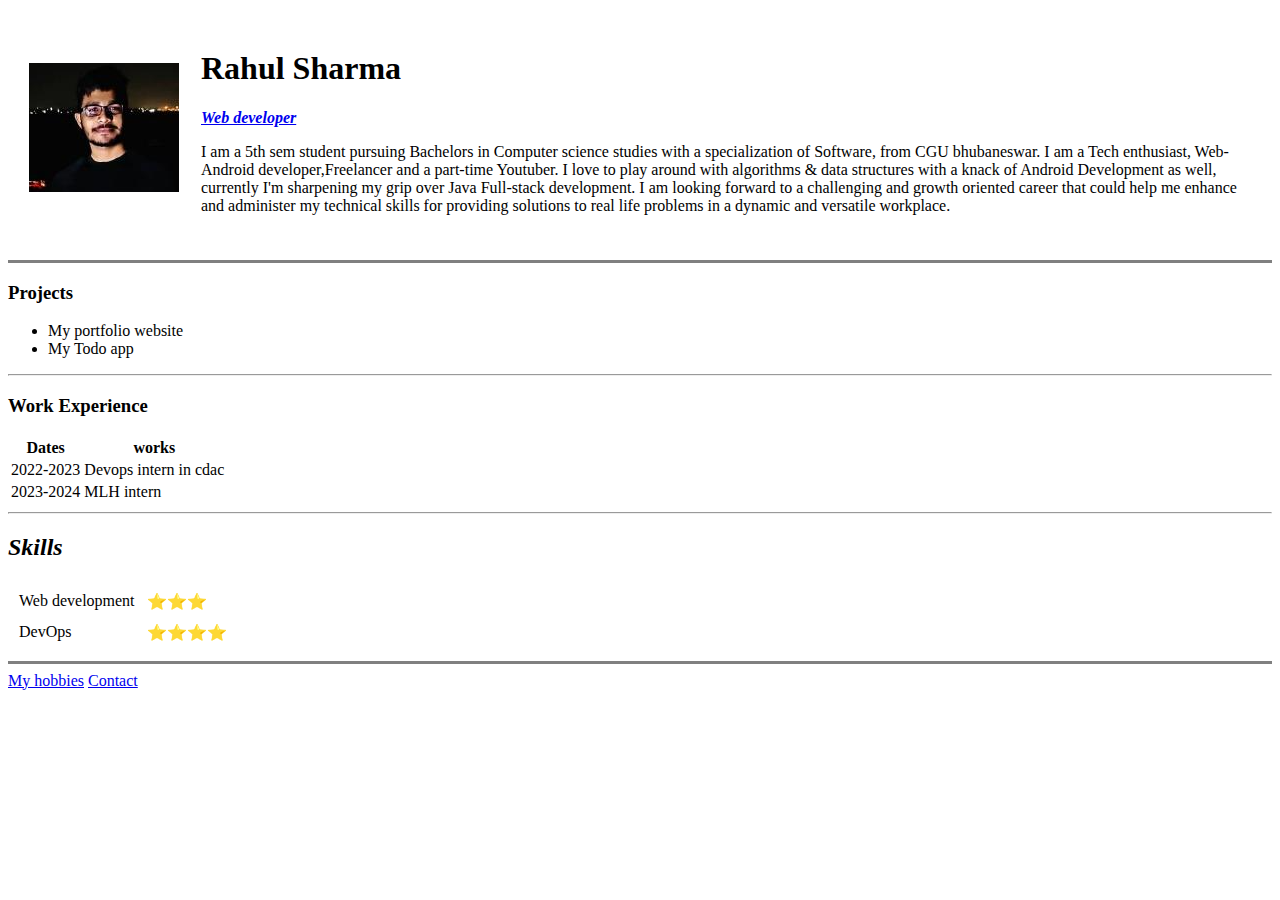
==== index.html @ 9da60976 "Add initial CV website files" ====
<!DOCTYPE html>
<html lang="en" dir="ltr">

<head>
  <meta charset="utf-8">
  <title>Rahul sharma</title>
</head>

<body>
  <table cellspacing="20">
    <tr>
      <td>
        <img src="images/myy.png" alt="Rahul sharma profile picture">
      </td>
      <td>
        <h1> Rahul Sharma</h1>
        <p> <em><strong><a href="https://noxx-7.github.io/Rahul-Sharma.github.io/">Web developer</a></strong></em></p>
        <p>
          I am a 5th sem student pursuing Bachelors in Computer science studies with a specialization of Software, from CGU bhubaneswar. I am a Tech enthusiast, Web-Android developer,Freelancer and a part-time Youtuber. I love to play around with
          algorithms & data structures with a knack of Android Development as well, currently I'm sharpening my grip over Java Full-stack development. I am looking forward to a challenging and growth oriented career that could help me enhance and
          administer my technical skills for providing solutions to real life problems in a dynamic and versatile workplace. </p>
      </td>
    </tr>
  </table>


  <hr size="3" noshade>
  <h3>Projects</h3>
  <ul>
    <li>My portfolio website </li>
    <li>My Todo app </li>
  </ul>
  <hr>

  <h3>Work Experience</h3>

  <table>
    <thead>
      <tr>
        <th>Dates</th>
        <th>works</th>
      </tr>
    </thead>
    <tbody>
      <tr>
        <td>2022-2023</td>
        <td>Devops intern in cdac</td>
      </tr>
      <tr>
        <td>2023-2024 </td>
        <td>MLH intern</td>
      </tr>
    </tbody>



    <table cellspacing="10">
      <thead>
        <hr>
        <h2><em><strong> Skills </strong></em></h2>
        <tr>
          <td>Web development</td>
          <td>&#11088;&#11088;&#11088;</td>

        </tr>
        <td>DevOps</td>
        <td>&#11088;&#11088;&#11088;&#11088;</td>


      </thead>
    </table>


  </table>


  <hr size="3" noshade>
  <a href="hobbies.html">My hobbies</a>
  <a href="contact.html">Contact</a>

</body>

</html>
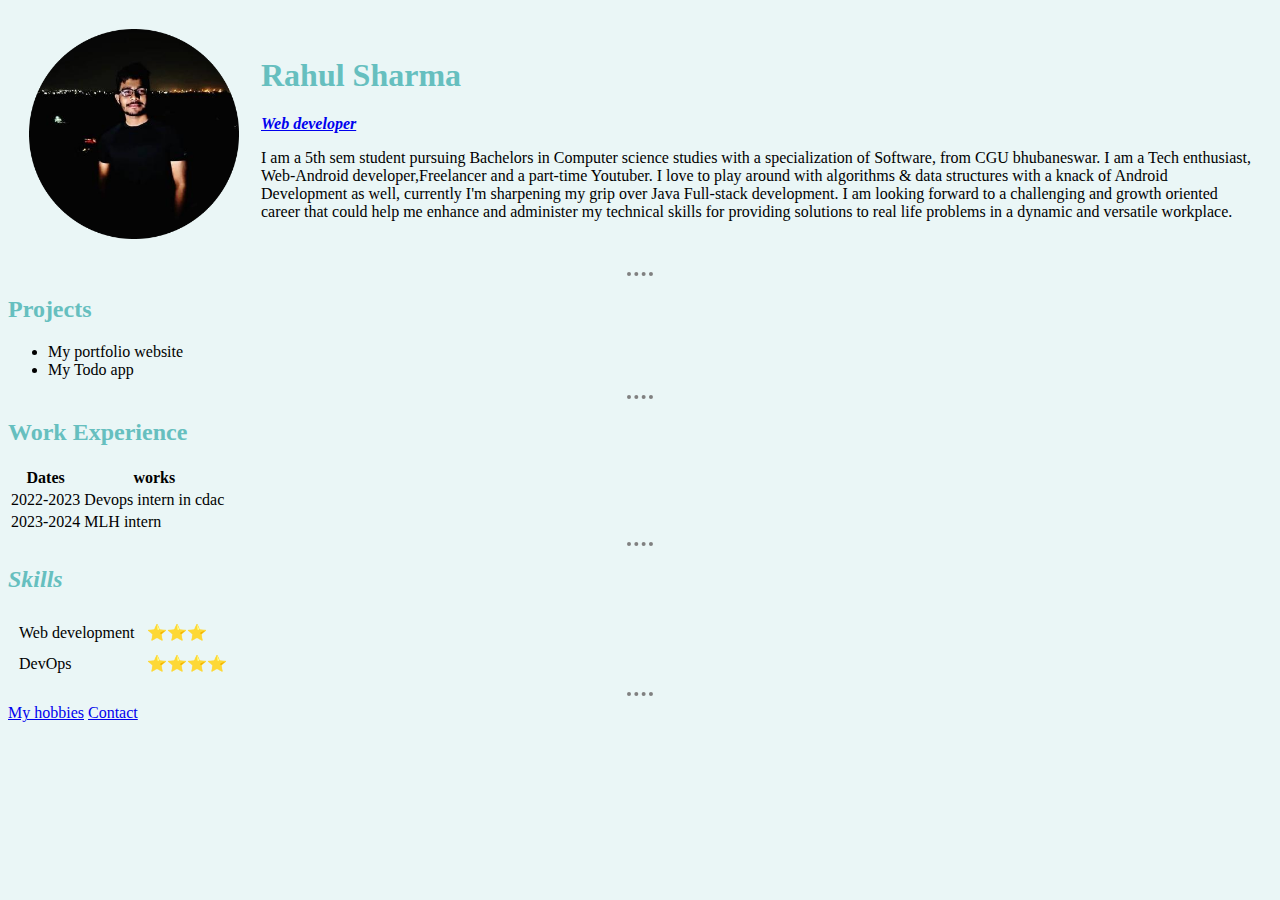
==== commit e0d0aebf: "Update" ====
--- a/index.html
+++ b/index.html
@@ -4,6 +4,10 @@
 <head>
   <meta charset="utf-8">
   <title>Rahul sharma</title>
+  <link rel="stylesheet" href="css/styles.css">
+
+
+
 </head>
 
 <body>
@@ -24,15 +28,15 @@
   </table>
 
 
-  <hr size="3" noshade>
-  <h3>Projects</h3>
+  <hr>
+  <h2>Projects</h2>
   <ul>
     <li>My portfolio website </li>
     <li>My Todo app </li>
   </ul>
   <hr>
 
-  <h3>Work Experience</h3>
+  <h2>Work Experience</h2>
 
   <table>
     <thead>
@@ -74,7 +78,7 @@
   </table>
 
 
-  <hr size="3" noshade>
+  <hr>
   <a href="hobbies.html">My hobbies</a>
   <a href="contact.html">Contact</a>
 
--- a/css/styles.css
+++ b/css/styles.css
@@ -0,0 +1,23 @@
+body {
+  background-color: #EAF6F6;
+}
+
+img {
+  width: 210px;
+}
+
+hr {
+  border-style: none;
+  border-top-style: dotted;
+  border-color: grey;
+  border-width: 4px;
+  width: 2%;
+}
+
+h1 {
+  color: #66BFBF;
+}
+
+h2 {
+  color: #66BFBF;
+}
